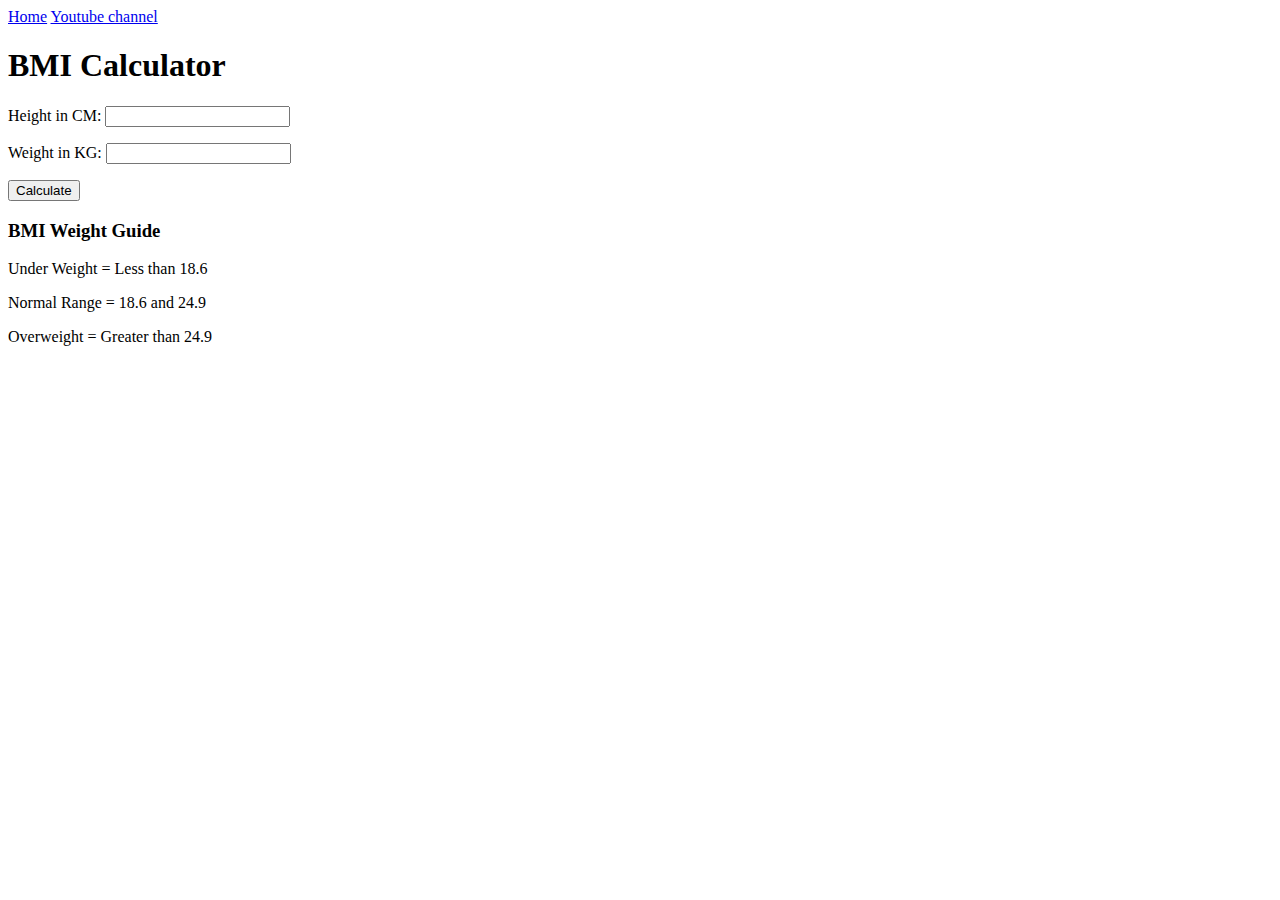
==== Projects/BMI_index_calculater/index.html @ 67f32233 "BMI index with assignment and css" ====
<!DOCTYPE html>
<html lang="en">
  <head>
    <meta charset="UTF-8" />
    <meta name="viewport" content="width=device-width, initial-scale=1.0" />
    <meta http-equiv="X-UA-Compatible" content="ie=edge" />
    <link rel="stylesheet" href="style.css" />
    <link rel="stylesheet" href="../styles.css" />
    <title>BMI Calculator</title>
  </head>
  <body>
    <nav>
      <a href="/" aria-current="page">Home</a>
      <a target="_blank" href="https://www.youtube.com/@chaiaurcode"
        >Youtube channel</a
      >
    </nav>
    <div class="container">
      <h1>BMI Calculator</h1>
      <form>
        <p><label>Height in CM: </label><input type="text" id="height" /></p>
        <p><label>Weight in KG: </label><input type="text" id="weight" /></p>
        <button>Calculate</button>
        <div id="results"></div>
        <div id="weight-guide">
          <h3>BMI Weight Guide</h3>
          <p>Under Weight = Less than 18.6</p>
          <p>Normal Range = 18.6 and 24.9</p>
          <p>Overweight = Greater than 24.9</p>
        </div>
      </form>
    </div>
  </body>
  <script src="index.js"></script>
</html>
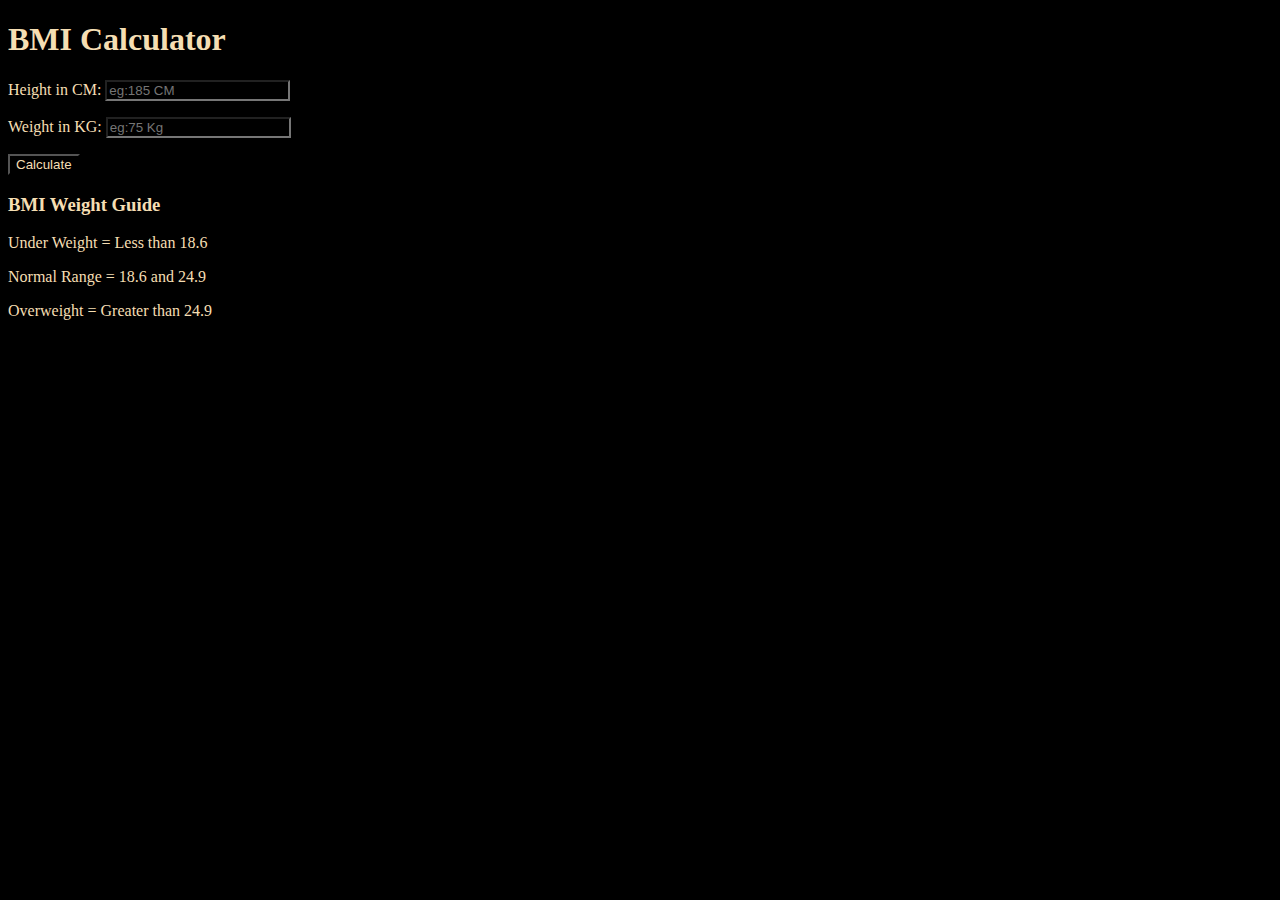
==== commit d894d879: "same" ====
--- a/Projects/BMI_index_calculater/index.html
+++ b/Projects/BMI_index_calculater/index.html
@@ -8,19 +8,13 @@
     <link rel="stylesheet" href="../styles.css" />
     <title>BMI Calculator</title>
   </head>
-  <body>
-    <nav>
-      <a href="/" aria-current="page">Home</a>
-      <a target="_blank" href="https://www.youtube.com/@chaiaurcode"
-        >Youtube channel</a
-      >
-    </nav>
+  <body style="background-color: black; color: wheat;">
     <div class="container">
       <h1>BMI Calculator</h1>
       <form>
-        <p><label>Height in CM: </label><input type="text" id="height" /></p>
-        <p><label>Weight in KG: </label><input type="text" id="weight" /></p>
-        <button>Calculate</button>
+        <p><label>Height in CM: </label><input type="text" placeholder="eg:185 CM" id="height" style="background-color: black; color: wheat;"/></p>
+        <p><label>Weight in KG: </label><input type="text" placeholder="eg:75 Kg" id="weight" style="background-color: black; color: wheat;"/></p>
+        <button style="background-color: black; color: wheat;">Calculate</button>
         <div id="results"></div>
         <div id="weight-guide">
           <h3>BMI Weight Guide</h3>
